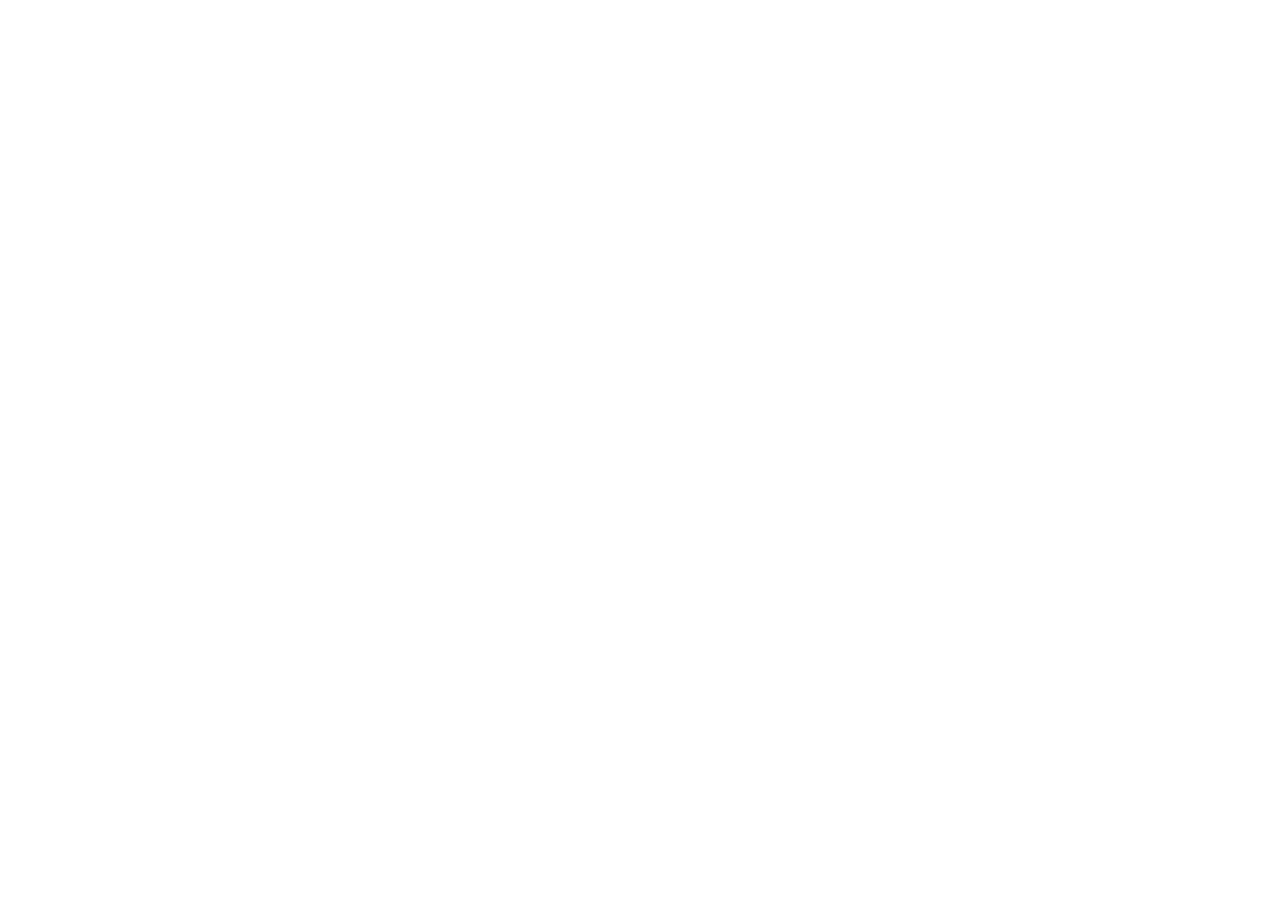
==== index.html @ 7b5c13af "REST API's Practice" ====
<!DOCTYPE html>
<html lang="en">
<head>
    <meta charset="UTF-8">
    <meta name="viewport" content="width=device-width, initial-scale=1.0">
    <title>REST API's</title>
</head>
<body>
    
</body>
</html>
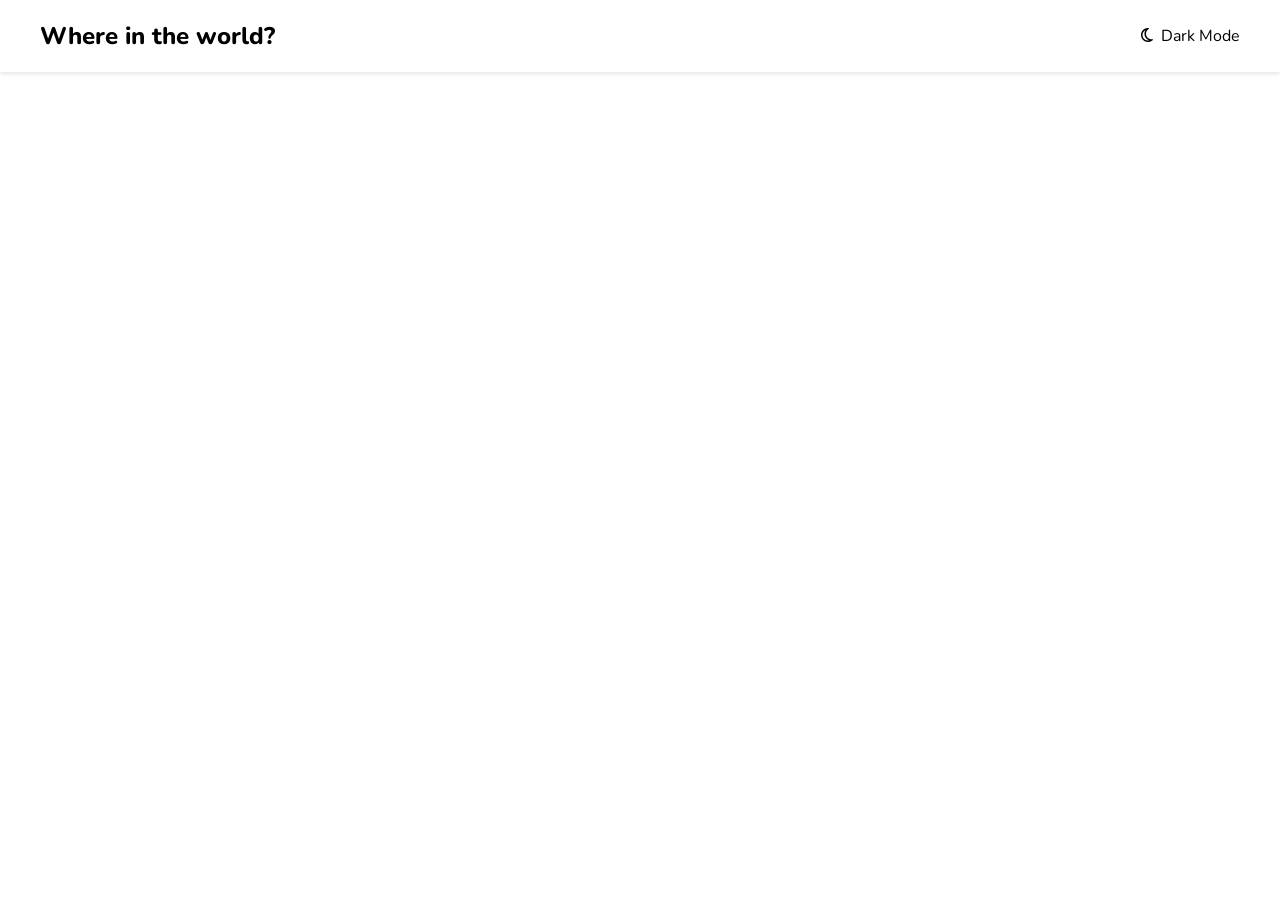
==== commit 066dc56c: "Code Update" ====
--- a/index.html
+++ b/index.html
@@ -1,11 +1,29 @@
 <!DOCTYPE html>
 <html lang="en">
+
 <head>
-    <meta charset="UTF-8">
-    <meta name="viewport" content="width=device-width, initial-scale=1.0">
-    <title>REST API's</title>
+    <meta charset="UTF-8" />
+    <meta http-equiv="X-UA-Compatible" content="IE=edge" />
+    <meta name="viewport" content="width=device-width, initial-scale=1.0" />
+    <title>Countries</title>
+    <link rel="stylesheet" href="https://cdnjs.cloudflare.com/ajax/libs/font-awesome/6.3.0/css/all.min.css"
+        integrity="sha512-SzlrxWUlpfuzQ+pcUCosxcglQRNAq/DZjVsC0lE40xsADsfeQoEypE+enwcOiGjk/bSuGGKHEyjSoQ1zVisanQ=="
+        crossorigin="anonymous" referrerpolicy="no-referrer" />
+    <link href="https://fonts.googleapis.com/css?family=Nunito:300,regular,500,600,700,800" rel="stylesheet" />
+    <link rel="stylesheet" href="style.css" />
+    <script src="script.js" defer></script>
 </head>
+
 <body>
-    
+    <header class="header-container">
+        <div class="header-content">
+            <h2 class="title">Where in the world?</h2>
+            <p><i class="fa-regular fa-moon"></i>&nbsp;&nbsp;Dark Mode</p>
+        </div>
+    </header>
+    <main>
+        <div class="countries-container"></div>
+    </main>
 </body>
+
 </html>
--- a/style.css
+++ b/style.css
@@ -0,0 +1,84 @@
+
+* {
+    box-sizing: border-box;
+}
+
+body {
+    margin: 0;
+    font-family: Nunito, sans-serif;
+}
+
+main {
+    padding: 24px;
+}
+
+a {
+    text-decoration-line: none;
+    color: inherit;
+}
+
+.header-container {
+    box-shadow: 0 2px 4px 0px rgba(0, 0, 0, 0.1);
+    padding-inline: 24px;
+}
+
+.header-content {
+    display: flex;
+    align-items: center;
+    justify-content: space-between;
+    max-width: 1200px;
+    margin-inline: auto;
+}
+
+.title {
+    font-weight: 800;
+}
+
+.countries-container {
+    max-width: 1200px;
+    margin-inline: auto; 
+    margin-top: 16px;
+    display: flex;
+    gap: 64px;
+    flex-wrap: wrap;
+    justify-content: space-between;
+}
+
+.country-card {
+    display: inline-block;
+    width: 250px;
+    border-radius: 8px;
+    overflow: hidden;
+    padding-bottom: 24px;
+    box-shadow: 0 0 8px 0px rgba(0, 0, 0, 0.2);
+    transition: all 0.2s ease-in-out;
+}
+
+.country-card:hover {
+    transform: scale(1.03);
+    box-shadow: 0 0 16px 0px rgba(0, 0, 0, 0.2);
+}
+
+.card-title {
+    font-size: 24px;
+    margin-block: 16px;
+}
+
+.card-text {
+    padding-inline: 16px;
+}
+
+.card-text p {
+    margin-block: 8px;
+}
+
+.country-card img {
+    width: 100%;
+}
+
+
+@media(max-width: 768px) {
+    .countries-container {
+        justify-content: center;
+    }
+}
